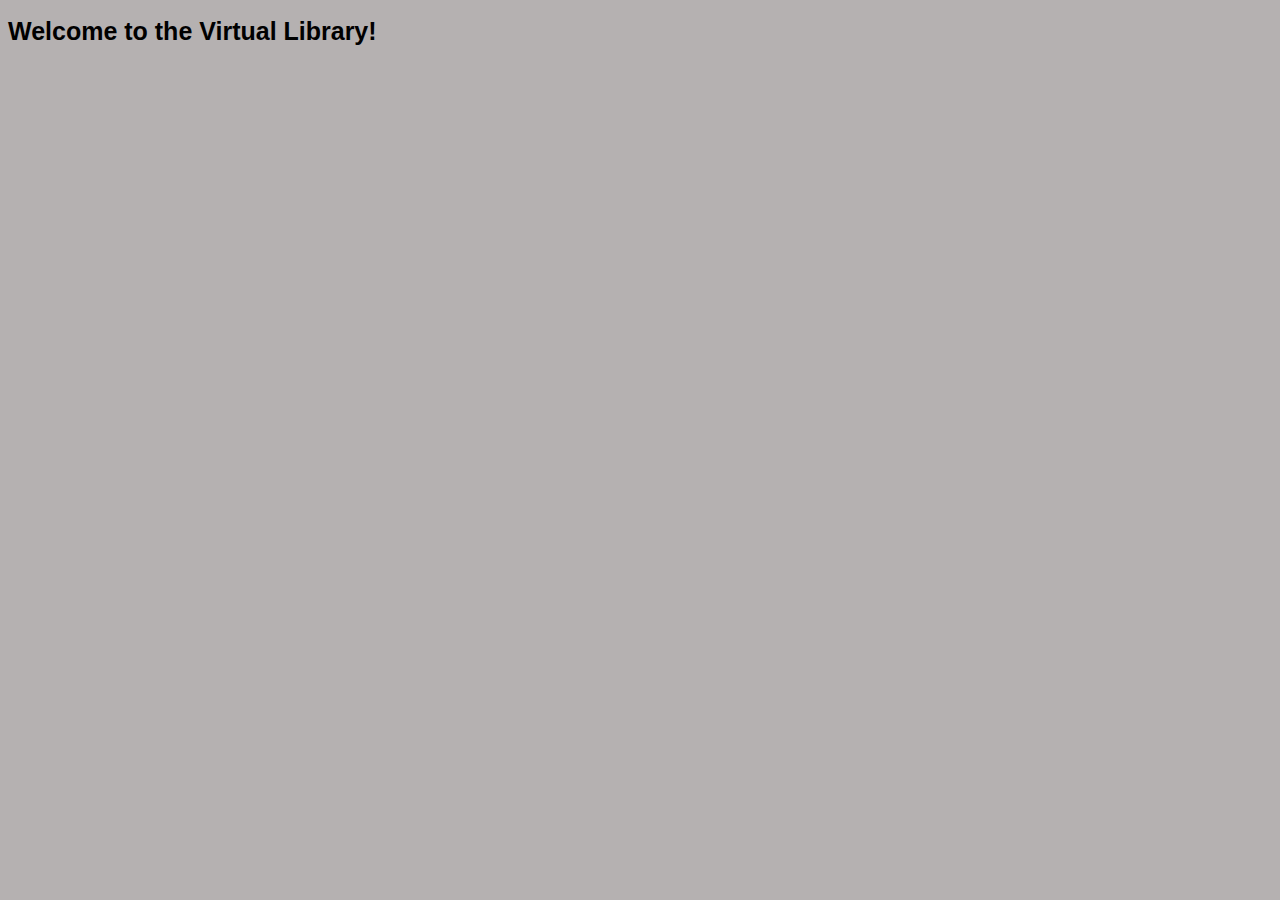
==== frontpage.html @ 73ec8440 "add basic skeletons for html,css" ====
<!DOCTYPE html>
<html lang="en">
<head>
    <meta charset="UTF-8">
    <meta name="viewport" content="width=device-width, initial-scale=1.0">
    <link rel="stylesheet" href="styling.css">
    <title>Virtual Library</title>
    <script src="index.js" defer></script>
</head>
<body>
    <h1>Welcome to the Virtual Library!</h1>
</body>
</html>
---- styling.css ----
*{
    font-family: Verdana, Geneva, Tahoma, sans-serif;
    font-size: 25px;
    background-color: rgb(181, 177, 177);
}
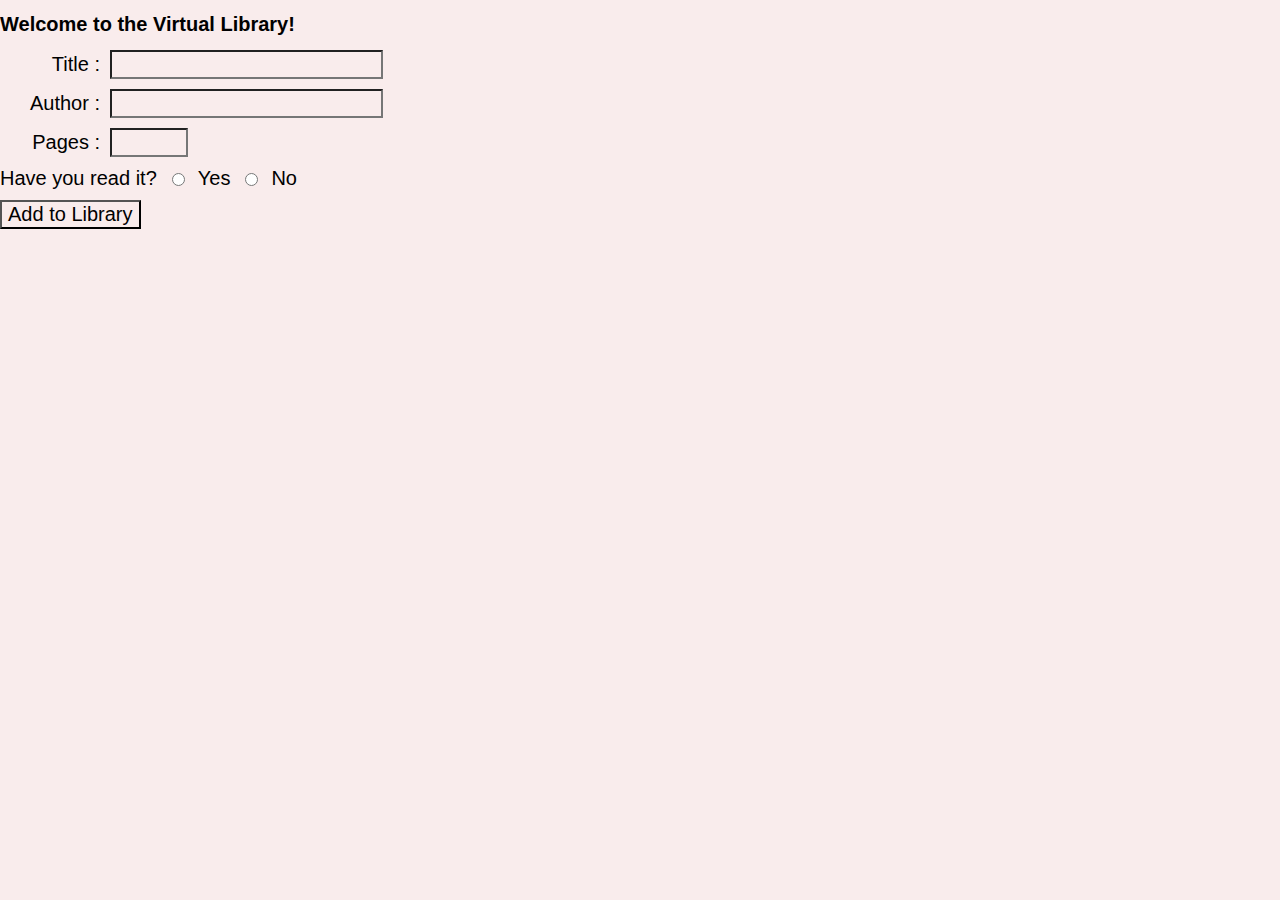
==== commit 2b0a1e99: "finish basic styling" ====
--- a/frontpage.html
+++ b/frontpage.html
@@ -9,5 +9,33 @@
 </head>
 <body>
     <h1>Welcome to the Virtual Library!</h1>
+    <form class="forma" action="" method="">
+        <div class="container">
+            <label for="title">Title :</label>
+            <input type="text" name="title" id="title">
+        </div>
+
+        <div class="container">
+            <label for="author">Author :</label>
+            <input type="text" name="author" id="author">
+        </div>
+
+        <div class="container">
+            <label for="pages">Pages :</label>
+            <input type="number" name="pages" id="pages">
+        </div>
+
+        <div class="radio">
+            <label for="have_read">Have you read it?</label>
+            <input type="radio" name="have_read" id="read" value="Yes">
+            <label for="Yes">Yes</label>
+
+            <input type="radio" name="have_read" id="not_read" value="No">
+            <label for="No">No</label>
+        </div>
+        <div class="btn-container">
+            <button>Add to Library</button>
+        </div>
+    </form>
 </body>
 </html>--- a/styling.css
+++ b/styling.css
@@ -1,5 +1,55 @@
 *{
     font-family: Verdana, Geneva, Tahoma, sans-serif;
-    font-size: 25px;
-    background-color: rgb(181, 177, 177);
+    font-size: 20px;
+    background-color: rgb(249, 236, 236);
 }
+
+body {
+    margin: 0;
+    /* display: flexbox;
+    justify-content: center;
+    align-items: center; */
+}
+
+li {
+    margin-bottom: 10px;
+}
+
+li button {
+    font-size: 12px;
+    margin-left: 20px;
+    color: aliceblue;
+}
+
+.forma,
+.container{
+    display: flex;
+}
+
+.forma {
+    /* display: flex; */
+    flex-direction: column;
+    gap: 10px;
+}
+
+.container {
+    /* display: flex; */
+    justify-content:flex-start;
+    align-items: center;
+    gap: 10px;
+}
+
+.container label{
+    width: 100px;
+    text-align: right;
+}
+
+.radio {
+    display: flex;
+    align-items: center;
+    gap: 10px;
+}
+
+#pages{
+    width: 70px;
+}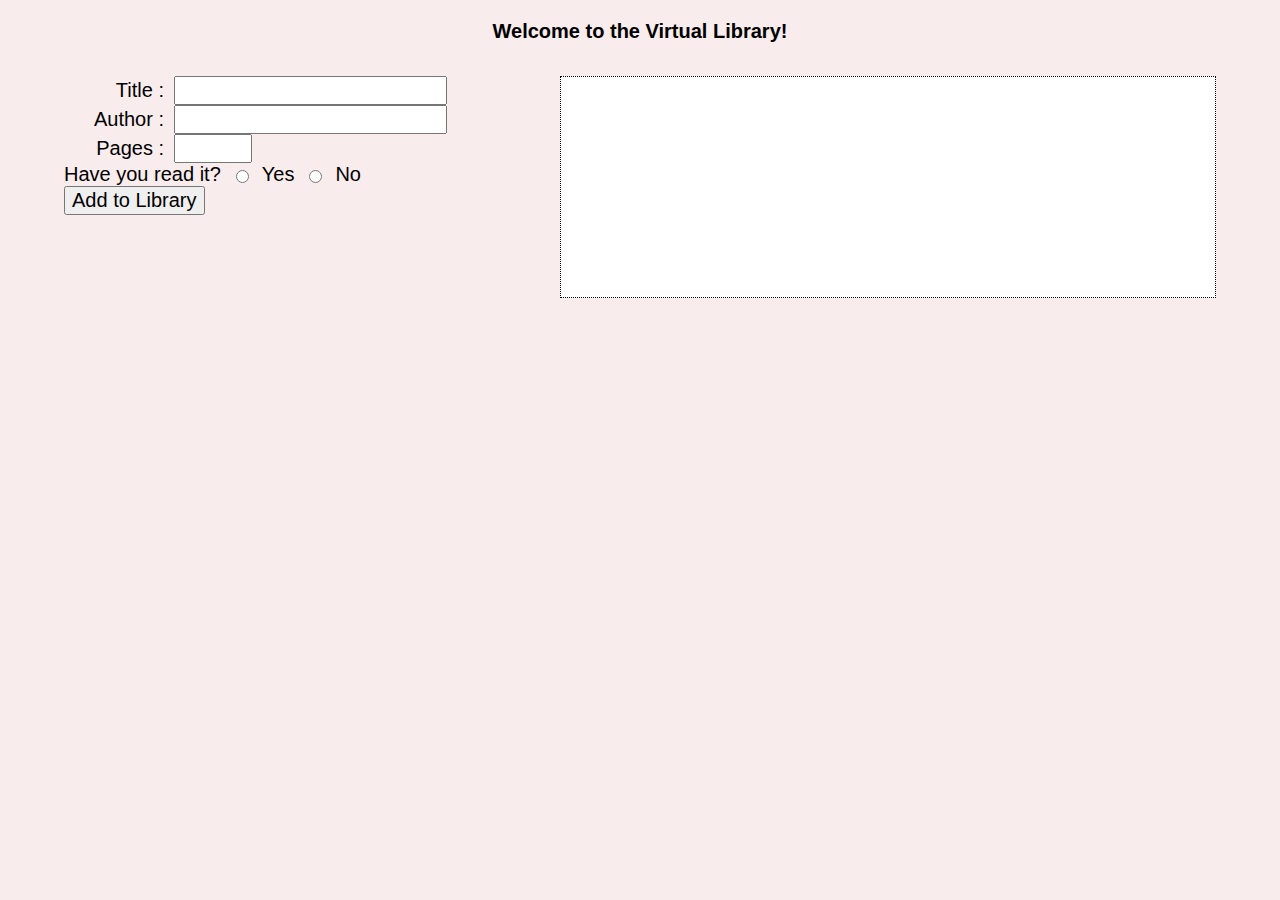
==== commit 8840bda6: "split page in middle, create a library container, style in flex" ====
--- a/frontpage.html
+++ b/frontpage.html
@@ -9,33 +9,43 @@
 </head>
 <body>
     <h1>Welcome to the Virtual Library!</h1>
-    <form class="forma" action="" method="">
-        <div class="container">
-            <label for="title">Title :</label>
-            <input type="text" name="title" id="title">
-        </div>
-
-        <div class="container">
-            <label for="author">Author :</label>
-            <input type="text" name="author" id="author">
-        </div>
-
-        <div class="container">
-            <label for="pages">Pages :</label>
-            <input type="number" name="pages" id="pages">
-        </div>
-
-        <div class="radio">
-            <label for="have_read">Have you read it?</label>
-            <input type="radio" name="have_read" id="read" value="Yes">
-            <label for="Yes">Yes</label>
-
-            <input type="radio" name="have_read" id="not_read" value="No">
-            <label for="No">No</label>
-        </div>
-        <div class="btn-container">
-            <button>Add to Library</button>
-        </div>
-    </form>
+    <!-- split container -->
+    <div class="main-container">
+        <!-- form on the left -->
+        <form class="forma" action="" method="">
+            <div class="container">
+                <label for="title">Title :</label>
+                <input type="text" name="title" id="title">
+            </div>
+    
+            <div class="container">
+                <label for="author">Author :</label>
+                <input type="text" name="author" id="author">
+            </div>
+    
+            <div class="container">
+                <label for="pages">Pages :</label>
+                <input type="number" name="pages" id="pages">
+            </div>
+    
+            <div class="radio">
+                <label for="have_read">Have you read it?</label>
+                <input type="radio" name="have_read" id="read" value="Yes">
+                <label for="Yes">Yes</label>
+    
+                <input type="radio" name="have_read" id="not_read" value="No">
+                <label for="No">No</label>
+            </div>
+            <!-- buttons -->
+            <div class="btn-container">
+                <button>Add to Library</button>
+            </div>
+            <!-- Message log -->
+            <div class="message-container"></div>
+        </form>
+        <!-- Library on the right -->
+        <div id="library-container"></div>
+    </div>
+    
 </body>
 </html>--- a/styling.css
+++ b/styling.css
@@ -1,39 +1,50 @@
 *{
     font-family: Verdana, Geneva, Tahoma, sans-serif;
-    font-size: 20px;
-    background-color: rgb(249, 236, 236);
+    font-size: 20px; 
 }
 
 body {
     margin: 0;
-    /* display: flexbox;
-    justify-content: center;
-    align-items: center; */
+    background-color: rgb(249, 236, 236);
 }
 
-li {
-    margin-bottom: 10px;
+h1{
+    text-align: center;
+    margin-top: 20px;
 }
 
-li button {
-    font-size: 12px;
-    margin-left: 20px;
-    color: aliceblue;
+.main-container {
+    display: flex;
+    justify-content: space-between;
+    align-items: flex-start;
+    gap: 20px;
+    padding: 20px;
+    width: 90%;
+    margin: auto;
 }
 
-.forma,
+
+/* .forma,
 .container{
     display: flex;
+} */
+
+.forma {
+    flex-direction: column;
+    gap: 10px;
+    width: 40%;
 }
 
-.forma {
-    /* display: flex; */
-    flex-direction: column;
-    gap: 10px;
+#library-container {
+    width: 55%;
+    padding: 10px;
+    border: 1px dotted black;
+    min-height: 200px;
+    background-color: white;
 }
 
 .container {
-    /* display: flex; */
+    display: flex;
     justify-content:flex-start;
     align-items: center;
     gap: 10px;
@@ -52,4 +63,4 @@
 
 #pages{
     width: 70px;
-}+}
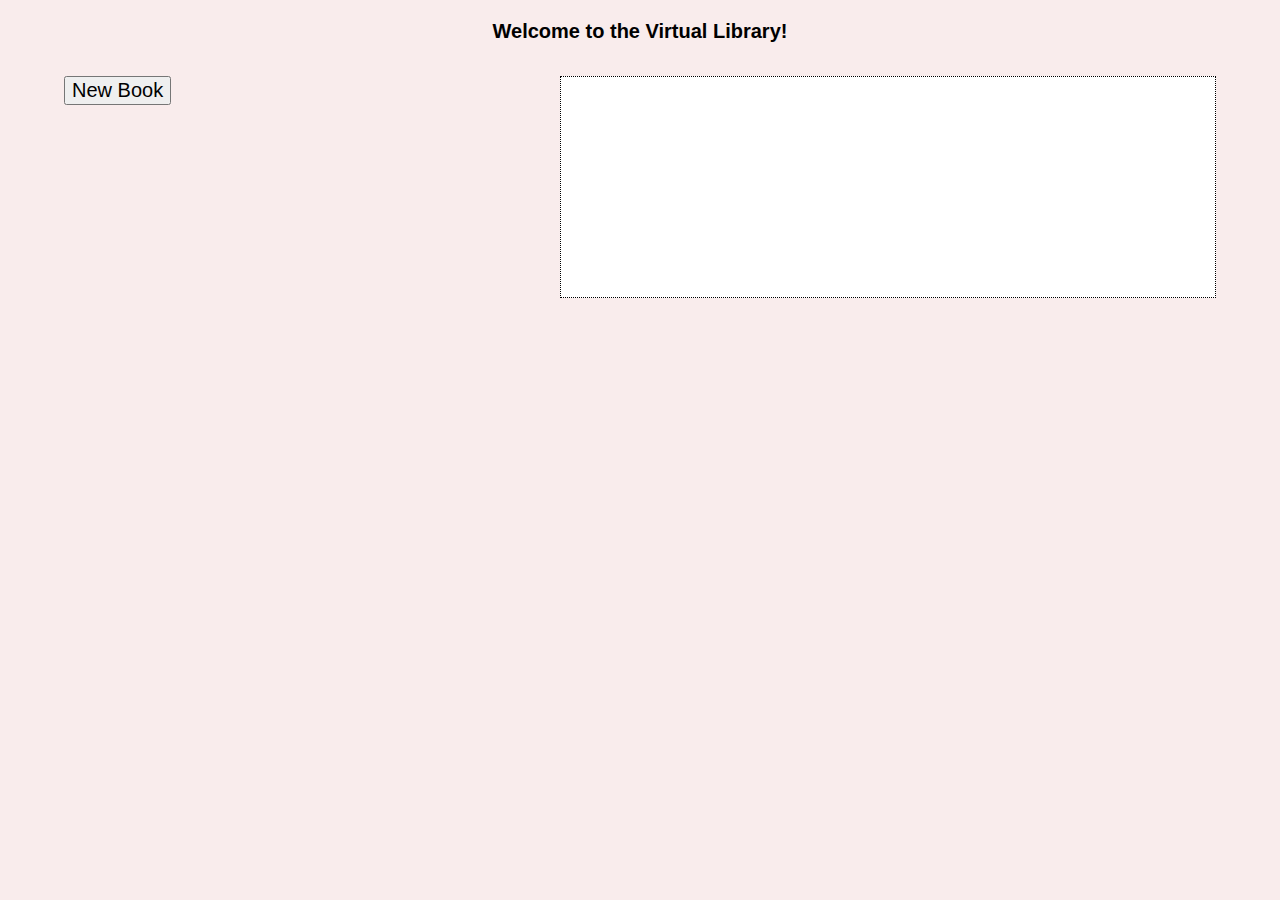
==== commit 46238a92: "add a New Book button, create an event listener to toggle form visibility" ====
--- a/frontpage.html
+++ b/frontpage.html
@@ -12,6 +12,7 @@
     <!-- split container -->
     <div class="main-container">
         <!-- form on the left -->
+         <button id="newBookBtn">New Book</button>
         <form class="forma" action="" method="">
             <div class="container">
                 <label for="title">Title :</label>
@@ -38,7 +39,7 @@
             </div>
             <!-- buttons -->
             <div class="btn-container">
-                <button>Add to Library</button>
+                <button id="addBook">Add to Library</button>
             </div>
             <!-- Message log -->
             <div class="message-container"></div>
--- a/styling.css
+++ b/styling.css
@@ -33,6 +33,7 @@
     flex-direction: column;
     gap: 10px;
     width: 40%;
+    display: none;
 }
 
 #library-container {
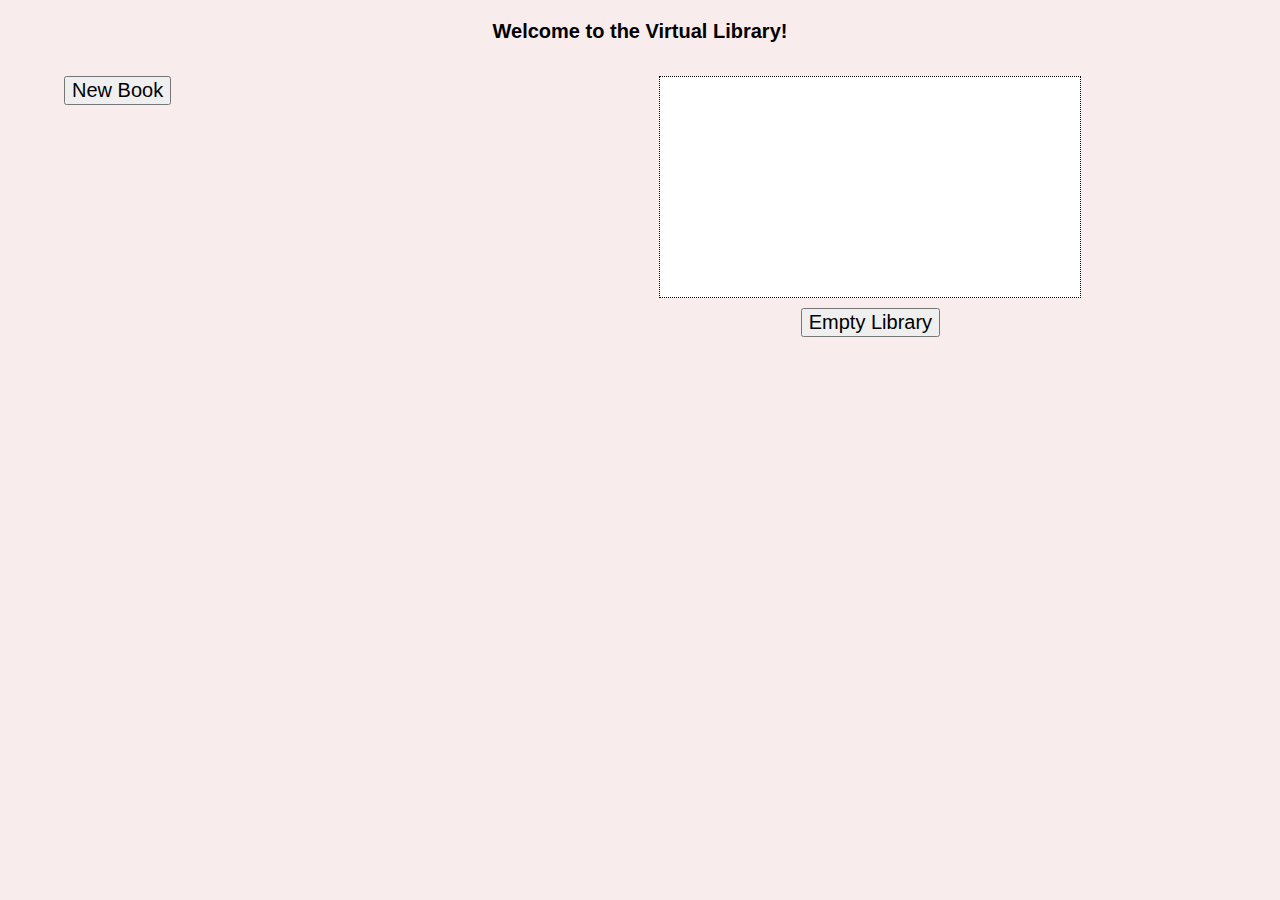
==== commit eeb6616c: "add an empty library button and a read change status, modify displayLibrary with duplicate avoidance" ====
--- a/frontpage.html
+++ b/frontpage.html
@@ -45,7 +45,10 @@
             <div class="message-container"></div>
         </form>
         <!-- Library on the right -->
-        <div id="library-container"></div>
+         <div class="library-wrapper">
+            <div id="library-container"></div>
+            <button id="emptyLibrary">Empty Library</button>
+         </div>
     </div>
     
 </body>
--- a/styling.css
+++ b/styling.css
@@ -24,10 +24,6 @@
 }
 
 
-/* .forma,
-.container{
-    display: flex;
-} */
 
 .forma {
     flex-direction: column;
@@ -37,11 +33,20 @@
 }
 
 #library-container {
-    width: 55%;
     padding: 10px;
     border: 1px dotted black;
     min-height: 200px;
+    min-width: 400px;
     background-color: white;
+}
+
+.library-wrapper {
+    width: 60%;
+    display: flex;
+    flex-direction: column; /* Stack items vertically */
+    align-items: center; /* Center the button */
+    gap: 10px;
+    
 }
 
 .container {
